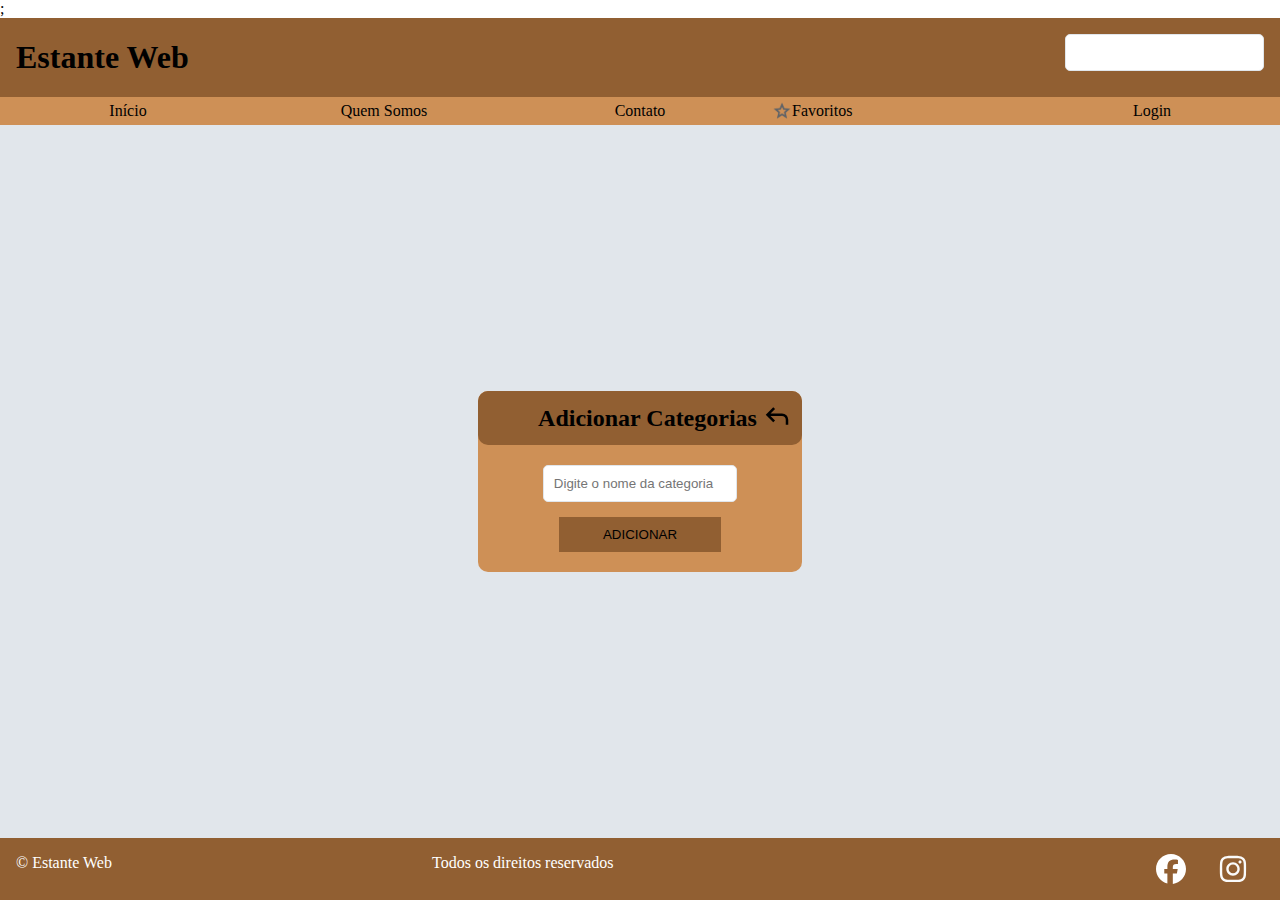
==== views/adicionar_categorias.html @ 19cbc115 "fiz algumas modificações" ====
<!DOCTYPE html>
<html lang="pt-br">
<head>
    <meta charset="UTF-8">
    <meta name="viewport" content="width=device-width, initial-scale=1.0">
    <title>Estante web</title>
    <link rel="stylesheet" href="../css/style.css">; <!--Se conceta com CSS-->

</head>
<body>
    <header> <!--Cabeça-->
        <div class="logo-busca">
            <h1>Estante Web</h1> <!--Depois adciona a logo também-->
            <form action=""> <!--Formulário/ action: significa quem receberá-->
                <input type="search" name="busca" id="busca"> <!--type=especifica que tipo de processamento nesse caso é de busca/ name="busca: identifica o campo de entrada -->
            </form>

        </div>
    </header>
    <nav> <!--seção de navegação-->
        <a href="../index.html">Início</a> <!--links das seções-->
        <a href="quem_somos.html">Quem Somos</a>
        <a href="contato.html">Contato</a>
        <a href="favoritos.html" class="alinhar"><img src="../imgs/star.png" alt="" width="20px" height ="20px">Favoritos</a>
        <a href="login.html">Login</a>

    </nav>
    
    <main class="centralizar_main"> <!--principal-->

        <!-- O container que vai conter -->
        <div class ="box_gerenciar_livros">
            <div class="titulo_container">
                
                <h2 style="margin-left: 50px;">Adicionar Categorias</h2> <!--Centralizo o texto ao centro-->
                
                <a style="margin-left: 5px;"retroceder_pagina.html">
                    <img src="../imgs/icone_retroceder.svg" alt="" width="30px" heigth ="30px">
                </a>
            </div>

           
                <div class="alinhar_vertical">
                    <input type="text" placeholder="Digite o nome da categoria" required style="width: 60%; margin-top: 20px;">
                    <button style="width: 50%; margin-bottom: 20px; padding:10px;background-color: var(--primaria);border:none; margin-top:5px">ADICIONAR</button>
                </div> 
            
        </div>
           
    </main> 

    <footer>
        <div id="copy">
            &copy; Estante Web
        </div>
        <div>
            Todos os direitos reservados
        </div>
        <div class="img-fim">
            <img src="../imgs/facebook.svg"alt="" width="30px" height="30px">
            <img src="../imgs/instagram.svg"alt="" width="30px" height="30px">
        </div>
    </footer> <!--rodapé-->
    
</body>
</html>
---- css/style.css ----
/* acessa o elemento root e cria variaveis globais(válida em todo o código) */
:root { /*paleta de cores*/
    --primaria: #915f32;
    --secundaria: #ce9056 ;
    --terciaria: #e1e6eb;
    --branco: white;
    --preto: black ;
}

*{ /*regras para todos*/
    margin:0; /*reseta a margem*/
    padding:0; /*reseta o padding*/
    box-sizing: border-box; /*calcula automaticmente as larguras considerando: conteúdo, bordas, margens e paddings*/
}
/* apagar todos esse codigos depois */
/* .input_busca{
    background-color: var(--primaria);
    border:2px solid var(--preto);
    border-radius: 50px;
    width: 250px;
} */

/* .caixa_busca{
    height: 45px;
    display:flex;
    align-items: center;
    border: 1px solid var(--preto);
    padding: 10px;
    margin:5px;
    border-radius: 50px;
} */
/* .caixa_busca input{
    /border:none;
    outline: none;
    flex:1;
    padding: 10px;
    border-radius: 24px; 
} */
/* .caixa_busca .icone{
    cursor:pointer;
    /* margin-left: 10px; 
    /* display:flex;
    align-items: center; 
} */

/* .caixa_busca .icone img{
    width: 20px;
    height: 20px;
    display:flex;
    align-items: center;
} */
/* .caixa_busca{
    margin:0px;
    display:flex;
    align-items: center;
} */


/* seleciona o header e o footer, coloca cor de fundo e um espaçamento interno */
header, footer{
    background-color: var(--primaria);
    padding: 1rem; /*estudar o porque usar rem e não outras unidades de medida: 1rem equivale a 16px*/
}

/* seleciona o nav, coloca cor de fundo, muda o display para grid, cria uma grade em 5 colunas de largura igual, alinha o texto no centro da coluna, espaçamento interno, espaço entre as colunas e linhas do grid */
nav{
    background-color: var(--secundaria); /*define 5 colunas 1 linha*/
    display: grid; /*transforma o elemento em um contêiner de layout de grade*/
    grid-template-columns: repeat(5, 1fr);  /*define 5 colunas 1 linha*/
    text-align:center; /*alinha os textos*/
    padding: 0.25rem;
    gap: 0.5rem; /*espaçamento entre linhas e as colunas (outras duas formas de usar gap(grid-row-gap(linhas) ou grid-column-gap (colunas))*/
    align-items: center;
}

/* seleciona todos os links dentro de navs, remove a decoração dos links, muda a cor da letra e a exibição do ponteiro do mouse para uma mão */
nav a{
    text-decoration: none; /*tira o sublinhado dos links*/
    color: var(--preto); /*cor da letra dos links*/
    cursor: pointer; /*insere um ponteiro ao passar o mouse no link*/
}

nav a:hover{
    background-color: var(--primaria); 
    color: var(--branco); 
}

/* qualque item com essa classe muda o display para flex, coloca o espaço vazio da horizontal no meio dos elementos, alinha os itens na vertical com base no seu centro */
.logo-busca{
    display: flex; /*transforma os elemento em um contêiner flexível*/
    justify-content: space-between; /*alinha os itens ao longo do eixo principal com espaço entre eles.*/
    align-items: center; /*alinha os itens ao centro de cima pra baixo (verticalmente) */
}

body{
    display:flex;
    flex-direction: column; /* os itens são organizados em uma única coluna, do topo para o fundo do container.*/
    min-height: 100vh; /*O valor 100vh significa que o container terá no mínimo a altura da tela inteira do dispositivo do usuário  (vh significa "viewport height", ou altura da janela de visualização).*/
}

main{
    
    flex-grow: 1;
    background-color: var(--terciaria);
    
}

#index{
    background-image: url("../imgs/biblioteca.jpg");
    background-repeat: no-repeat;
    background-position: center center;
    background-size: 100% 100%;
}

footer{
    display: grid;
    grid-template-columns: repeat(3, 1fr);
    color: var(--branco);
    
}

#copy{
    text-align: start;
}

.alinhar{
    display: flex;
    align-items: center;
    /* background-color:aqua; */
}

.img-fim{
    display: flex;
    justify-content: end;
}
.img-fim img{ /*toda a imagem da classe img-fim*/
    margin: 0 1rem;
}

/* QUEM SOMOS */
.centralizar_main{
    display:flex;
    flex-direction: column;
    justify-content:center;
    align-items:center;
    margin:0;
    text-align: center;
    
}

.centralizar_container{
    max-width: 650px;
    padding: 30px;   
}

.centralizar_titulo_q_somos{
    background-color: var(--primaria);
    width: 250px;
    margin-top:40px;
    margin-bottom: 5px;
}

.titulo_q_somos{
    padding: 3px;
}

.text_q_somos{
    margin-bottom: 40px;
    font-size: 25px;
}

.footer{
    margin-top: 50px;
}

/* CONTATO */
.alinhar_horizontalmente{  /*alinha os elementos horizontalmente*/
    width:600px;
    margin:0px;
    padding:0px;
    display:flex;
    justify-content: center; /*não apagar*/
}

.logo_r_social{ /*redimensionar a logo das redes sociais*/
    height: 40px;
    width: 40px;
    padding:5px;
    margin:10px;
    background-color: var(--primaria);
    border-radius:50%;
}

.alinhar_horizontalmente a{ /*alinho os icones em coluna*/
    display:flex;
    align-items: center;
    text-decoration:none;
    color:black;
    font-size:30px;
}

/*FAVORITAR*/
.alinhar_barra_Lateral{
    display: flex;
    margin-top: 30px;
    padding:0;
}

.barra_Lateral{
    background-color:var(--secundaria);
    width: 200px; /*largura*/
    padding: 20px;
    height: 365px;
    position:fixed; /*deixar a barra fixada*/
    border-top-right-radius: 25px;
}

.barra_Lateral a{
    /* display: block;  */
    padding: 10px;
    text-decoration: none; 
    color:var(--preto); 
    font-size: 15px;
    display:flex;
}

.block_categorias{
    background-color: var(--terciaria);
    border: 1px solid #9b9191;
    margin:5px;
    padding:5px; 
}

.barra_Lateral a:hover{
    background-color: var(--primaria); 
    color: var(--branco); 
}

.box_books{
    background-color: var(--secundaria); 
    margin-left: 220px; /*ajustar a margem a esquerda */
    width: 1100px; /*estudar e por responsividades aqui*/
    margin-right: 50px; /*ajustar a margem a direita */
    display:flex;
    justify-content:center;
    height: 100%; 
    color: var(--terciaria);
    align-items:center;  
    border-top-left-radius: 20px; /*não estava funcionando o border-top*/
    border-top-right-radius: 20px;
}

/* .centralizar_icone_mais img{
    display:flex;
    width: 100%;
    flex-direction:column;
    justify-content:center;
    
} */
/* .centralizar_icone_mais img:hover{
    transform: scale(1.3); /* Aumenta o ícone em 20% 
    filter: brightness(1.5); /* Aumenta o brilho, simulando uma mudança de cor 
    
} */


.text_biblioteca_vazia{
    font-size:18px;
    color: var(--terciaria);
}


/* ---------- LOGIN ------------ */
/* Conteiner para por o formulario */
.box_login {
    
    background-color: var(--secundaria);
    padding: 20px;
    border-radius: 25px;
    border:1px solid var(--preto);
    width: 300px;
    height: 300px;
}


/* Formatações padrão */
form {
    display: flex;
    flex-direction: column;
}

label {
     margin: 10px 0 5px; /*margem superior/esquerda-direita/superior*/ 
}

input {
    padding: 10px; 
    margin-bottom: 10px; 
    border: 1px solid var(--terciaria); 
    border-radius: 5px; 
    width:100%;
    
}

.botao_entrar{
    padding: 10px; 
    background-color:var(--primaria); 
    color: var(--branco); 
    border: none;
    border-radius: 5px; 
    cursor: pointer; 
    margin-left: 60px;
    margin-right: 60px;
    margin-top:15px;
    margin-bottom: 6px;;
}
/* Alinhamento das labeis */
.alinha_label{
    display:flex;
    text-align: left;
}

.esqueceu_senha{
    margin-top: 10px;
}

.cadastro-link  {
    margin-top: 30px;
}


  
/*---------- CADASTRO USUARIO ------------*/
.box_cadastro {
    
    background-color: var(--secundaria);
    padding: 20px;
    border-radius: 25px;
    border:1px solid var(--preto);
    width: 400px;
    height: 500px;
}

a{
    color: var(--preto); 
}
a:hover {
    color: blue;
}

.login-link  {
    margin-top: 20px;
    margin-bottom:40px;
}

.privacidade_link{
    font-size:15px;
}

/* Upload de foto de usuario */
.foto_input{
    display: none; /* Esconde o input file real */
    
}
.foto_upload{
    background-color: #f0f0f0;
    padding: 8px; 
    cursor: pointer; 
    border-radius: 5px; 
   
}
/* ---------- Perfil Usuário -----------*/








/* ---------EDITAR LIVROS e ADICIONAR LIVRO ---------- */
   /* Container Editar livros */


.box_adm { /*container*/
    background-color: var(--secundaria);
    /* padding: 20px;  */
    /* width: 50%; */
    
}
.titulo {  /*corrigir depois*/
   
    width: 100%;
    height: 60px;
    margin: 0px;
    padding: 0px;
    background-color: var(--primaria);
    border-radius: 5px;
}
.titulo h2 {
    margin: 0px;
    display: inline-block; /*Elementos inline-block podem ficar lado a lado, respeitando o fluxo do texto.*/
    margin-left: 55px;
    margin-top:20px;
   
}
.icone {
    /* Float:right; faz com que o elemento se mova à direita dentro de seu contêiner pai. Quando aplicada a um elemento, ela faz com que o elemento "flutue" à direita, permitindo que outros elementos de texto ou inline fiquem ao lado dele, preenchendo o espaço à esquerda.*/
    float: right; 
    margin-right: 20px;
    margin-top:18px; 
}

.icone:hover{
    background-color: var(--secundaria);
    border-radius: 100%;
   
}

.form_adm_livro{
   display:flex;
   

}

.input{
   
    width: 70%;
    padding-right: 10px;
    padding-top:10px;
    padding-bottom: 10px;
    display:flex;
    align-items: flex-end;
    flex-direction: column;
}

.input input {
    background-color: var(--primaria);
    border:none;
}

.input select {
    border-radius:3px;
    background-color: var(--primaria);
    height: 35px;
    color: var(--branco);
    border:none;
} 

.input input::placeholder{
    color: var(--branco);
}
/* sinopse */
.sinopse{

    padding:10px;
}

.sinopse textarea{
    background-color: var(--primaria);
    text-align: center;
    border-radius:5px;
    border:none;
    
}
.sinopse textarea::placeholder{
    color: var(--branco);
   
}

.upload_livro{
    
    background-color: #9b9191;
    /* padding:10px; */
    width: 136px;
    height: 136px;
    padding:10px;
    margin:10px;
    display:flex;
    align-items: center;
    align-items: center;
    flex-direction: column; 
    
}

.upload_livro label{
    
    width: 100px;
    height: 200px;
    display:flex; 
    text-align: center;  
    align-items: center;
    flex-direction: column; 
    justify-content: center;   
}

/* .upload_livro input{
    display:none;
    cursor: pointer;
} */
 
.upload_livro input {
    display:none;
    
}

.livro_input{
    cursor: pointer; /* Isso muda o cursor para um ponteiro (mãozinha) */
}

.buttoes button {
    background-color: var(--primaria);
    color: var(--branco);
    cursor: pointer;
}
.buttoes button:hover {
    filter: brightness(0.9);
}
    

/* GERENCIAR LIVRO */
.box_gerenciar_livros{
    background-color:var(--secundaria);
    border-radius:10px;
}

.box_gerenciar_livros .buttoes_vertical{
    display:flex;
    justify-content: center;
    align-items: center;
}
.titulo_container{
   display:flex;
   border-radius:10px;
   justify-content: space-around;
   align-items: center;
   padding: 10px;
   margin:0px;
   background-color: var(--primaria);
   /* border-radius: 5px; */
   
}

.buttoes_vertical{ /*DEPOIS MUDO ISSO PARA ALINHAR VERTICAL*/
    display:flex;
    flex-direction: column;
    width: 350px;
    height: 150px;
}
.buttoes_vertical button:hover{
    filter: brightness(0.9);
}

.titulo_container a img:hover{
    border-radius:50%;
    background-color: var(--secundaria);
}

.botoes_gerenciar_livros{
    background-color: var(--primaria); 
    color: var(--branco);
    width: 50%;
    border: none;
    padding: 10px 20px; 
    border-radius: 5px;
    cursor: pointer;
    margin-bottom: 10px;
    margin-top: 10px;  
}

/* ---------PERFIL  ---------- */
.box_perfil{
    background-color: var(--secundaria);
    width: 500px;
    display:flex;
    align-items: center;
    
}
.box_perfil .alinhar_coluna_esquerda{
   display:flex;
   flex-direction: column;
   width: 300px;
   /* background-color:aqua; */
  
}
/* .alinhar_coluna_esquerda img{
    display:flex;

} */
.alinhar_coluna_esquerda p{
    margin-bottom:30px;
    
}
/* .alinhar_coluna_esquerda{
    display:flex;
    height: 100%;
    /* align-items: center; 
    
} */
.botao_container{
    display: flex;
    justify-content: space-evenly;
    width: 100%;
}
.botoes_gerenciar{
    background-color: var(--primaria); 
    color: var(--branco);
    border: none;
    padding: 5px 5px; 
    border-radius: 5px;
    cursor: pointer;
    margin-bottom: 10px;
    margin-top: 10px;

}

.alinhar_coluna_esquerda button {
    display:flex;
   
    justify-content: center;
    justify-content: space-between;
}
.box_perfil .alinhar_coluna_direita{

    width: 300px;
    display:flex;
    flex-direction: column;
    /* background-color:aqua; */
    
 }

 .alinhar_coluna_direita input{
    display:flex;
    align-self: center;
 }
.alinhar_coluna_direita button{
    display:flex;
    align-self:center;
    text-align:center;
}

 .alinha_text_esquerda{
    text-align: start;
    margin-bottom:5px;
 }

 .moldura_perfil{
    width: 150px;
    height: 150px;
    padding:10px;
    background-color: var(--preto);
    border-radius: 50%;
    display: flex;
    justify-content: center;
    align-items: center;
    font-size: 0.9em;
    color: var(--preto);
    margin: 0 auto 20px auto;
    
    /* position: relative; */
    cursor: pointer;
 }
.botao_gravar{
    background-color: var(--primaria); 
    color: var(--branco);
    border: none;
    padding: 10px 20px; 
    border-radius: 5px;
    cursor: pointer;
    margin-bottom: 10px;
    margin-top: 10px;

}


 .input_file{
    display:none;
 }

 /*---------- GERENCIAR CATEGORIAS ---------*/

  .box_titulo {
    background-color: var(--primaria); 
    width: 400px; 
    padding: 10px; 
    border-radius: 10px; 
    display: flex;
    justify-content: space-between;
    align-items: center;
      
} 

.alinhar_esquerda {
    display: flex;
    align-items: center; 
}


.botao_adicionar{
    background-color: var(--secundaria); 
    color: var(--branco);
    border: none;
    padding: 10px 20px; 
    border-radius: 5px;
    cursor: pointer;
   
}

 .box_gerenciar_categorias{
    background-color:var(--secundaria);
    border-radius:10px;
    height: 400px;
    width: 400px;
} 

 .alinhar_categorias_adicionadas{
    display:flex;
    justify-content:center;
} 

.categorias_adicionadas{
    border-radius: 20px;
    border: solid 2px var(--preto);
    margin:10px;
    background-color:var(--branco);
    height: auto;
    width: 80%;
    display:flex;
    justify-content:flex-end;
}
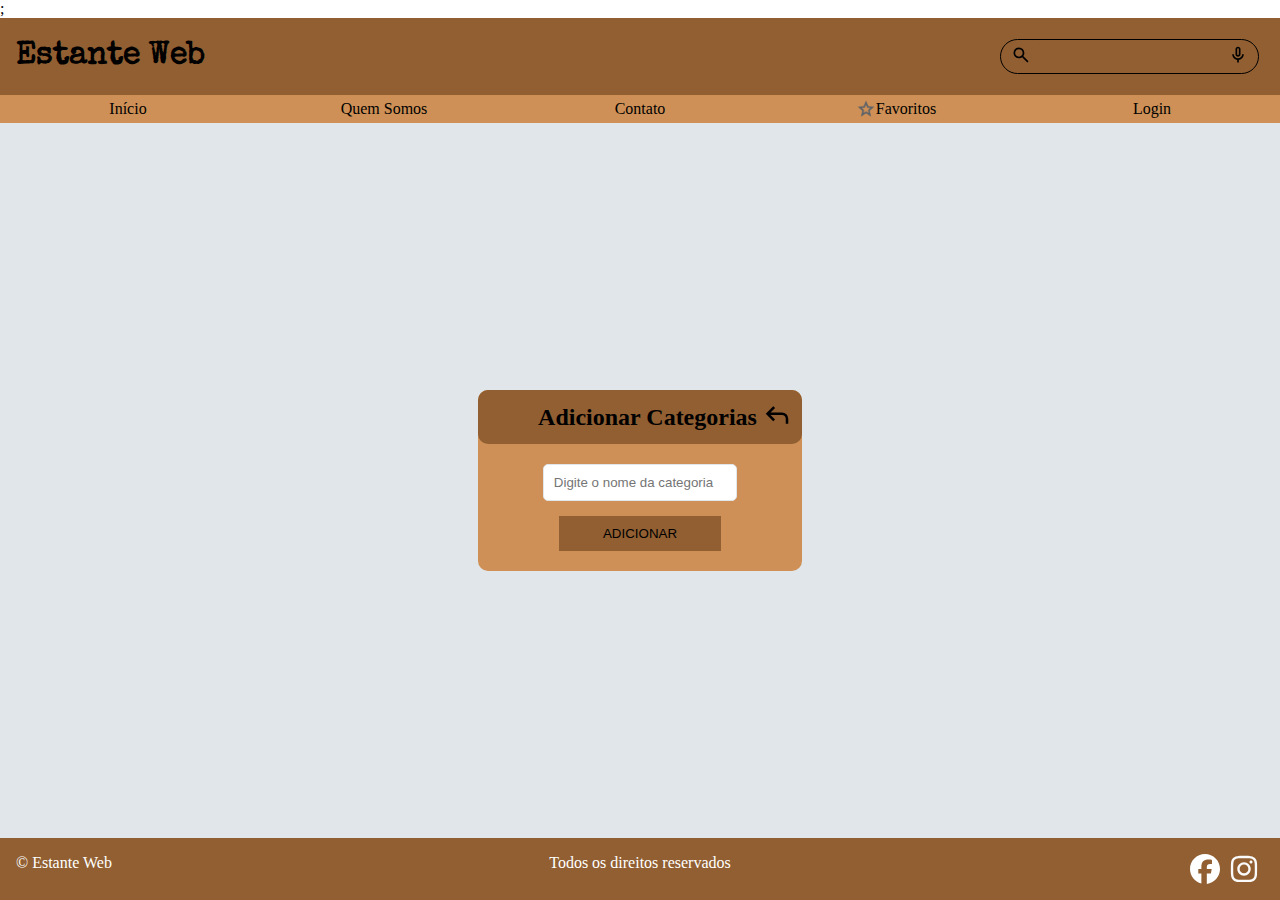
==== commit 37a28a22: "atualizei o campo pesquisa e adicionei a fonte" ====
--- a/views/adicionar_categorias.html
+++ b/views/adicionar_categorias.html
@@ -5,14 +5,27 @@
     <meta name="viewport" content="width=device-width, initial-scale=1.0">
     <title>Estante web</title>
     <link rel="stylesheet" href="../css/style.css">; <!--Se conceta com CSS-->
+    <style>
+        @import url('https://fonts.googleapis.com/css2?family=Special+Elite&display=swap');
+    </style>
 
 </head>
 <body>
     <header> <!--Cabeça-->
         <div class="logo-busca">
-            <h1>Estante Web</h1> <!--Depois adciona a logo também-->
+            <h1 class="fonte_special_elite">Estante Web</h1> <!--Depois adciona a logo também-->
             <form action=""> <!--Formulário/ action: significa quem receberá-->
-                <input type="search" name="busca" id="busca"> <!--type=especifica que tipo de processamento nesse caso é de busca/ name="busca: identifica o campo de entrada -->
+                <div class="caixa_busca">
+                    <div class="icone_pesquisa">
+                        <img src="../imgs/busca.svg" alt="" width="20px" height ="20px"> 
+                    </div>
+                    <div class="alinhar_input">
+                        <input  type="search" name="busca" id="busca" >
+                    </div>
+                    <div class="icone_pesquisa">
+                        <img src="../imgs/microfone.svg" alt="" width="20px" height ="20px">
+                    </div>
+                </div>
             </form>
 
         </div>
@@ -21,7 +34,7 @@
         <a href="../index.html">Início</a> <!--links das seções-->
         <a href="quem_somos.html">Quem Somos</a>
         <a href="contato.html">Contato</a>
-        <a href="favoritos.html" class="alinhar"><img src="../imgs/star.png" alt="" width="20px" height ="20px">Favoritos</a>
+        <a href="favoritos.html" class="alinhar_verticalmente"><img src="../imgs/star.png" alt="" width="20px" height ="20px">Favoritos</a>
         <a href="login.html">Login</a>
 
     </nav>
@@ -35,7 +48,7 @@
                 <h2 style="margin-left: 50px;">Adicionar Categorias</h2> <!--Centralizo o texto ao centro-->
                 
                 <a style="margin-left: 5px;"retroceder_pagina.html">
-                    <img src="../imgs/icone_retroceder.svg" alt="" width="30px" heigth ="30px">
+                    <img class="icone_retroceder" src="../imgs/icone_retroceder.svg" alt="" width="30px" heigth ="30px">
                 </a>
             </div>
 
--- a/css/style.css
+++ b/css/style.css
@@ -6,55 +6,41 @@
     --branco: white;
     --preto: black ;
 }
+ /* fonte do nome da biblioteca */
+.fonte_special_elite{
+    font-family: "Special Elite", system-ui;
+}
 
 *{ /*regras para todos*/
     margin:0; /*reseta a margem*/
     padding:0; /*reseta o padding*/
     box-sizing: border-box; /*calcula automaticmente as larguras considerando: conteúdo, bordas, margens e paddings*/
 }
-/* apagar todos esse codigos depois */
-/* .input_busca{
-    background-color: var(--primaria);
-    border:2px solid var(--preto);
-    border-radius: 50px;
-    width: 250px;
-} */
-
-/* .caixa_busca{
-    height: 45px;
+
+.caixa_busca{
+    height: 35px;
     display:flex;
     align-items: center;
     border: 1px solid var(--preto);
     padding: 10px;
     margin:5px;
     border-radius: 50px;
-} */
-/* .caixa_busca input{
-    /border:none;
-    outline: none;
-    flex:1;
+} 
+
+.caixa_busca input{
+    border:none; /*tira contorno da caixa*/
+    outline: none; /*tira o contorno da caixa quando ativa*/
+    height: 30px;
     padding: 10px;
     border-radius: 24px; 
-} */
-/* .caixa_busca .icone{
+    display:flex;
+    margin-top:10px;
+    margin-bottom: 10px;
+    background-color: var(--primaria);
+} 
+.icone_pesquisa img:hover{
     cursor:pointer;
-    /* margin-left: 10px; 
-    /* display:flex;
-    align-items: center; 
-} */
-
-/* .caixa_busca .icone img{
-    width: 20px;
-    height: 20px;
-    display:flex;
-    align-items: center;
-} */
-/* .caixa_busca{
-    margin:0px;
-    display:flex;
-    align-items: center;
-} */
-
+}
 
 /* seleciona o header e o footer, coloca cor de fundo e um espaçamento interno */
 header, footer{
@@ -116,28 +102,30 @@
     display: grid;
     grid-template-columns: repeat(3, 1fr);
     color: var(--branco);
-    
+    text-align:center;
 }
 
 #copy{
     text-align: start;
 }
 
-.alinhar{
-    display: flex;
-    align-items: center;
-    /* background-color:aqua; */
-}
-
 .img-fim{
     display: flex;
     justify-content: end;
 }
 .img-fim img{ /*toda a imagem da classe img-fim*/
-    margin: 0 1rem;
-}
-
-/* QUEM SOMOS */
+    margin: 0 0.3rem;
+}
+.img-fim img:hover{
+    cursor:pointer;
+}
+.alinhar_verticalmente{
+    display: flex;
+    align-items: center;
+    justify-content: center;  
+}
+
+/* ---------- QUEM SOMOS ---------- */
 .centralizar_main{
     display:flex;
     flex-direction: column;
@@ -148,38 +136,31 @@
     
 }
 
-.centralizar_container{
+.container{  
     max-width: 650px;
     padding: 30px;   
 }
 
-.centralizar_titulo_q_somos{
+#titulo_q_somos{
     background-color: var(--primaria);
     width: 250px;
     margin-top:40px;
     margin-bottom: 5px;
-}
-
-.titulo_q_somos{
     padding: 3px;
 }
 
-.text_q_somos{
+#text_q_somos{
     margin-bottom: 40px;
     font-size: 25px;
 }
 
-.footer{
-    margin-top: 50px;
-}
-
-/* CONTATO */
+/* ----------- CONTATO ---------- */
 .alinhar_horizontalmente{  /*alinha os elementos horizontalmente*/
-    width:600px;
+    /* width:600px;
     margin:0px;
-    padding:0px;
-    display:flex;
-    justify-content: center; /*não apagar*/
+    padding:0px; */
+    display:flex;
+    justify-content: center;
 }
 
 .logo_r_social{ /*redimensionar a logo das redes sociais*/
@@ -199,7 +180,7 @@
     font-size:30px;
 }
 
-/*FAVORITAR*/
+/*---------- FAVORITAR -----------*/
 .alinhar_barra_Lateral{
     display: flex;
     margin-top: 30px;
@@ -246,23 +227,9 @@
     height: 100%; 
     color: var(--terciaria);
     align-items:center;  
-    border-top-left-radius: 20px; /*não estava funcionando o border-top*/
+    border-top-left-radius: 20px; 
     border-top-right-radius: 20px;
 }
-
-/* .centralizar_icone_mais img{
-    display:flex;
-    width: 100%;
-    flex-direction:column;
-    justify-content:center;
-    
-} */
-/* .centralizar_icone_mais img:hover{
-    transform: scale(1.3); /* Aumenta o ícone em 20% 
-    filter: brightness(1.5); /* Aumenta o brilho, simulando uma mudança de cor 
-    
-} */
-
 
 .text_biblioteca_vazia{
     font-size:18px;
@@ -272,7 +239,7 @@
 
 /* ---------- LOGIN ------------ */
 /* Conteiner para por o formulario */
-.box_login {
+#box_login {
     
     background-color: var(--secundaria);
     padding: 20px;
@@ -298,8 +265,7 @@
     margin-bottom: 10px; 
     border: 1px solid var(--terciaria); 
     border-radius: 5px; 
-    width:100%;
-    
+    width:100%;  
 }
 
 .botao_entrar{
@@ -331,8 +297,7 @@
 
   
 /*---------- CADASTRO USUARIO ------------*/
-.box_cadastro {
-    
+#box_cadastro { 
     background-color: var(--secundaria);
     padding: 20px;
     border-radius: 25px;
@@ -369,24 +334,20 @@
     border-radius: 5px; 
    
 }
-/* ---------- Perfil Usuário -----------*/
-
-
-
-
-
-
 
 
 /* ---------EDITAR LIVROS e ADICIONAR LIVRO ---------- */
    /* Container Editar livros */
-
-
 .box_adm { /*container*/
     background-color: var(--secundaria);
+    border-radius:20px;
     /* padding: 20px;  */
     /* width: 50%; */
-    
+}
+.botao{
+    padding:5px; 
+    border:none;
+    margin:10px;
 }
 .titulo {  /*corrigir depois*/
    
@@ -419,12 +380,9 @@
 
 .form_adm_livro{
    display:flex;
-   
-
 }
 
 .input{
-   
     width: 70%;
     padding-right: 10px;
     padding-top:10px;
@@ -494,11 +452,6 @@
     justify-content: center;   
 }
 
-/* .upload_livro input{
-    display:none;
-    cursor: pointer;
-} */
- 
 .upload_livro input {
     display:none;
     
@@ -519,9 +472,10 @@
     
 
 /* GERENCIAR LIVRO */
+
 .box_gerenciar_livros{
     background-color:var(--secundaria);
-    border-radius:10px;
+    border-radius:10px;   
 }
 
 .box_gerenciar_livros .buttoes_vertical{
@@ -551,7 +505,7 @@
     filter: brightness(0.9);
 }
 
-.titulo_container a img:hover{
+.titulo_container .icone_retroceder:hover{
     border-radius:50%;
     background-color: var(--secundaria);
 }
@@ -642,7 +596,9 @@
  .alinha_text_esquerda{
     text-align: start;
     margin-bottom:5px;
+    
  }
+
 
  .moldura_perfil{
     width: 150px;
@@ -656,8 +612,6 @@
     font-size: 0.9em;
     color: var(--preto);
     margin: 0 auto 20px auto;
-    
-    /* position: relative; */
     cursor: pointer;
  }
 .botao_gravar{
@@ -703,7 +657,10 @@
     padding: 10px 20px; 
     border-radius: 5px;
     cursor: pointer;
-   
+}
+
+.botao_adicionar:hover{
+    filter: brightness(0.9);
 }
 
  .box_gerenciar_categorias{
@@ -729,3 +686,7 @@
     justify-content:flex-end;
 } 
 
+.categorias_adicionadas img:hover{
+    cursor:pointer;
+}
+
